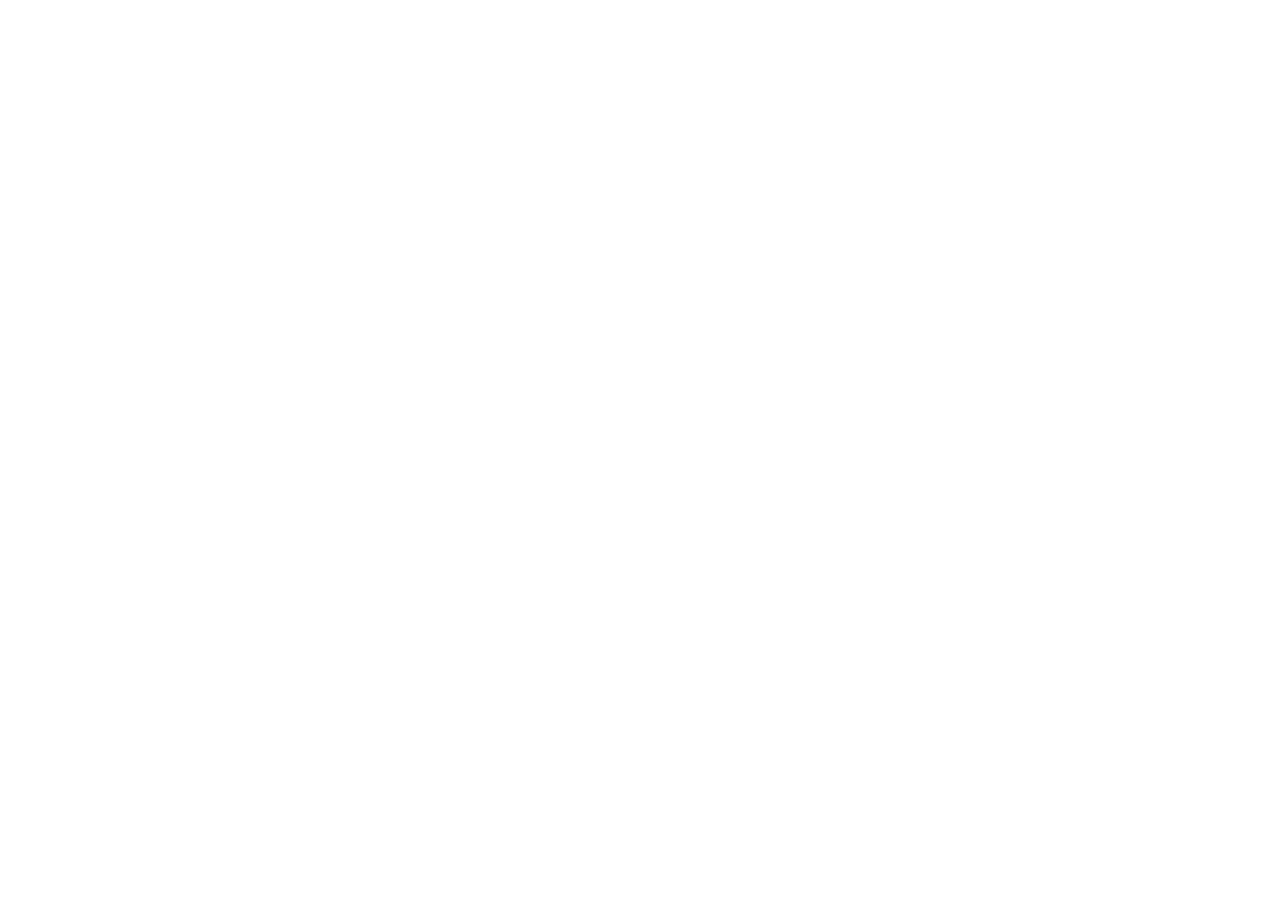
==== index.html @ e6338625 "adding initial files and psuedocode notes" ====
<!DOCTYPE html>
<html lang="en">
<head>
    <meta charset="UTF-8">
    <meta name="viewport" content="width=device-width, initial-scale=1.0">
    <meta http-equiv="X-UA-Compatible" content="ie=edge">
    <link rel="stylesheet" href="https://stackpath.bootstrapcdn.com/bootstrap/4.3.1/css/bootstrap.min.css" 
    integrity="sha384-ggOyR0iXCbMQv3Xipma34MD+dH/1fQ784/j6cY/iJTQUOhcWr7x9JvoRxT2MZw1T" crossorigin="anonymous">
    <link rel="stylesheet" type="text/css" href="assets/css/style.css">

    <script src="https://cdnjs.cloudflare.com/ajax/libs/jquery/3.2.1/jquery.min.js"></script>
    <script src="assets/javascript/app.js"></script>
    <title>Trivial Trivia</title>
</head>
<body>
    
</body>
</html>
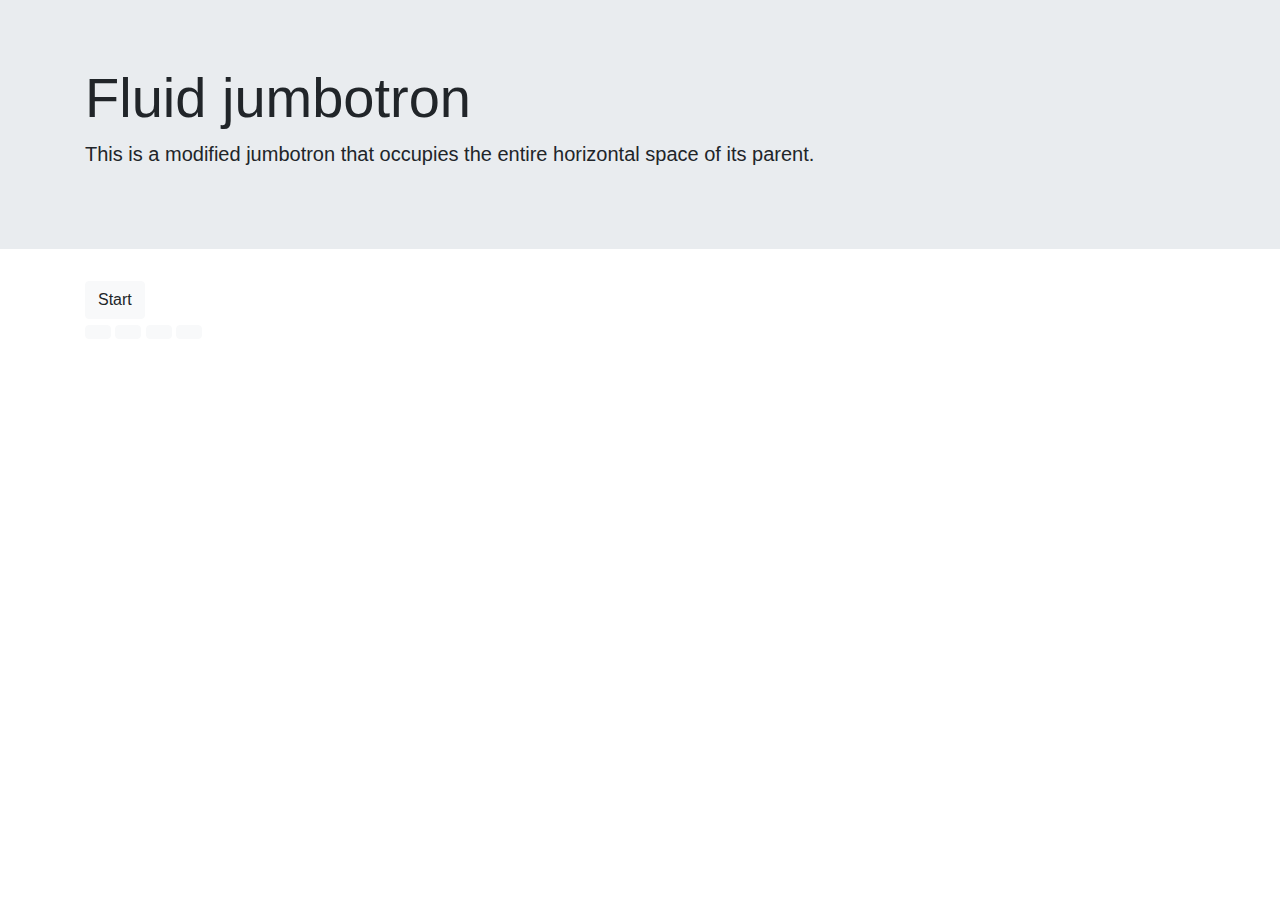
==== commit 7141773f: "started logic of the game, initial buttons, and object setup for questions" ====
--- a/index.html
+++ b/index.html
@@ -1,18 +1,45 @@
 <!DOCTYPE html>
 <html lang="en">
+
 <head>
     <meta charset="UTF-8">
     <meta name="viewport" content="width=device-width, initial-scale=1.0">
     <meta http-equiv="X-UA-Compatible" content="ie=edge">
-    <link rel="stylesheet" href="https://stackpath.bootstrapcdn.com/bootstrap/4.3.1/css/bootstrap.min.css" 
-    integrity="sha384-ggOyR0iXCbMQv3Xipma34MD+dH/1fQ784/j6cY/iJTQUOhcWr7x9JvoRxT2MZw1T" crossorigin="anonymous">
+    <link rel="stylesheet" href="https://stackpath.bootstrapcdn.com/bootstrap/4.3.1/css/bootstrap.min.css"
+        integrity="sha384-ggOyR0iXCbMQv3Xipma34MD+dH/1fQ784/j6cY/iJTQUOhcWr7x9JvoRxT2MZw1T" crossorigin="anonymous">
     <link rel="stylesheet" type="text/css" href="assets/css/style.css">
 
     <script src="https://cdnjs.cloudflare.com/ajax/libs/jquery/3.2.1/jquery.min.js"></script>
     <script src="assets/javascript/app.js"></script>
     <title>Trivial Trivia</title>
 </head>
+
 <body>
-    
+
+    <div class="jumbotron jumbotron-fluid">
+        <div class="container">
+            <h1 class="display-4">Fluid jumbotron</h1>
+            <p class="lead">This is a modified jumbotron that occupies the entire horizontal space of its parent.</p>
+        </div>
+    </div>
+    <div class="container">
+        <div class="row">
+            <div class="col-lg-12" id="timer"></div>
+            <div class="col-lg-12" id="question">
+                <button class="btn btn-light" id="start">Start</button>
+            </div>
+            <div class="col-lg-12" id="gifs"></div>
+            <div class="col-lg-12" id="answers">
+                <button class="btn btn-light qbtn" id="q0"></button>
+                <button class="btn btn-light qbtn" id="q1"></button>
+                <button class="btn btn-light qbtn" id="q2"></button>
+                <button class="btn btn-light qbtn" id="q3"></button>
+            </div>
+        </div>
+    </div>
+
+    </div>
+
 </body>
+
 </html>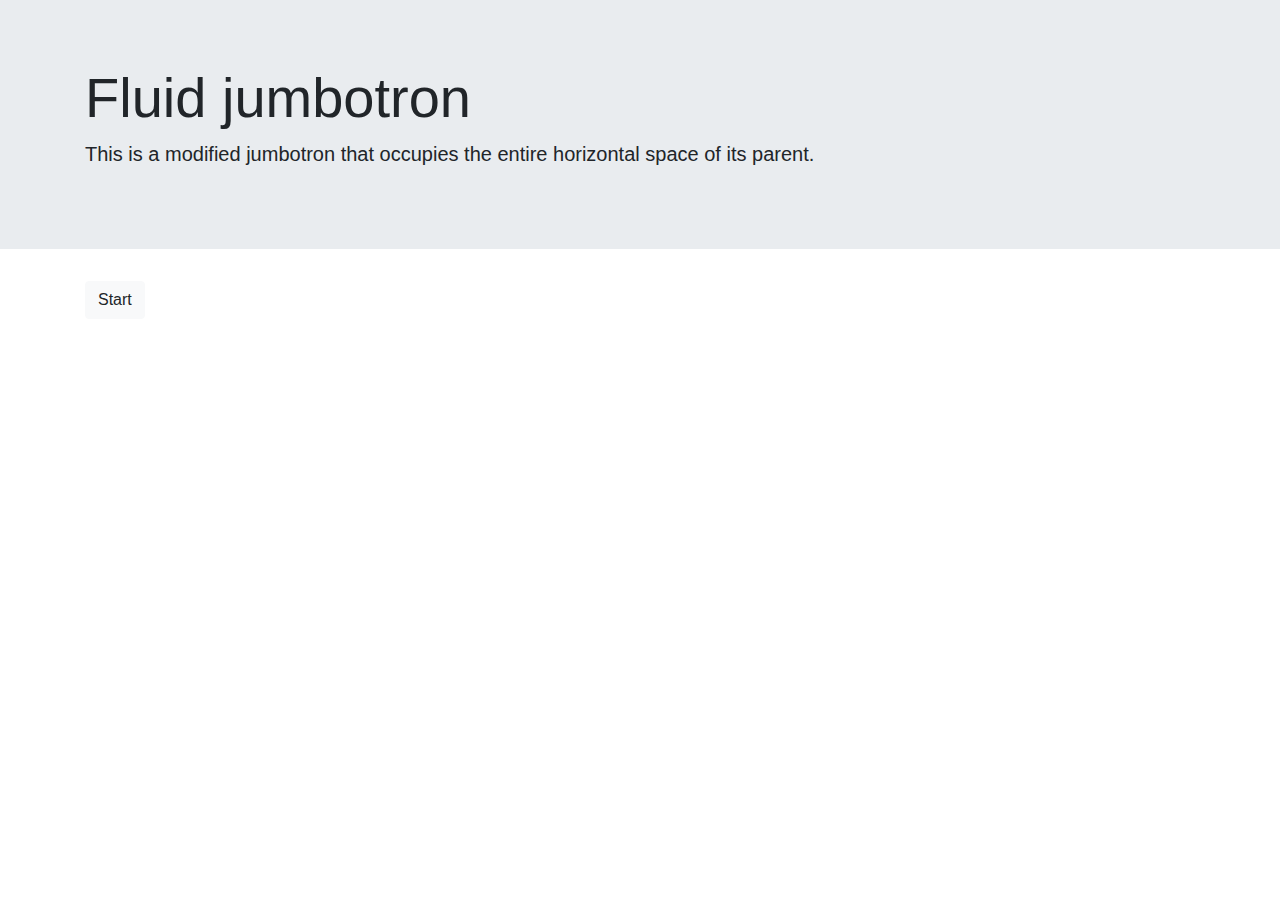
==== commit ef7fa862: "updated logic of game and added questions" ====
--- a/index.html
+++ b/index.html
@@ -28,12 +28,16 @@
             <div class="col-lg-12" id="question">
                 <button class="btn btn-light" id="start">Start</button>
             </div>
+            <div class="col-lg-12" id="result"></div>
             <div class="col-lg-12" id="gifs"></div>
             <div class="col-lg-12" id="answers">
                 <button class="btn btn-light qbtn" id="q0"></button>
                 <button class="btn btn-light qbtn" id="q1"></button>
                 <button class="btn btn-light qbtn" id="q2"></button>
                 <button class="btn btn-light qbtn" id="q3"></button>
+            </div>
+            <div class="col-lg-12">
+                <button class="btn btn-light reset">Reset</button>
             </div>
         </div>
     </div>
--- a/assets/css/style.css
+++ b/assets/css/style.css
@@ -0,0 +1,3 @@
+.qbtn, .reset{
+    visibility: hidden;
+}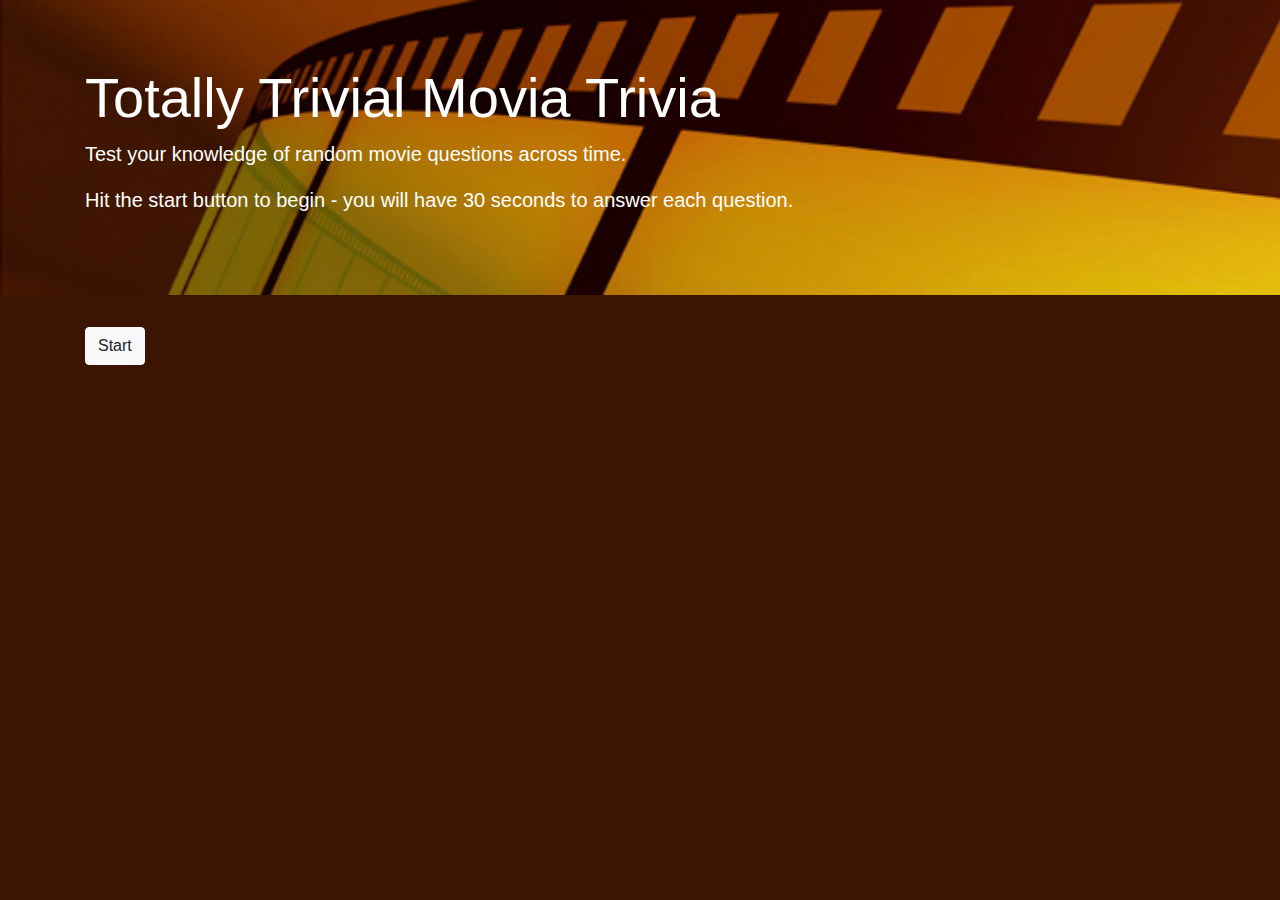
==== commit 53e26c0a: "updated formatting on background" ====
--- a/index.html
+++ b/index.html
@@ -18,13 +18,13 @@
 
     <div class="jumbotron jumbotron-fluid">
         <div class="container">
-            <h1 class="display-4">Fluid jumbotron</h1>
-            <p class="lead">This is a modified jumbotron that occupies the entire horizontal space of its parent.</p>
+            <h1 class="display-4">Totally Trivial Movia Trivia</h1>
+            <p class="lead">Test your knowledge of random movie questions across time.</p>
+            <p class="lead">Hit the start button to begin - you will have 30 seconds to answer each question.</p>
         </div>
     </div>
     <div class="container">
         <div class="row">
-            <div class="col-lg-12" id="timer"></div>
             <div class="col-lg-12" id="question">
                 <button class="btn btn-light" id="start">Start</button>
             </div>
@@ -37,6 +37,7 @@
                 <button class="btn btn-light qbtn" id="q3"></button>
             </div>
             <div class="col-lg-12">
+                <div class="col-lg-12" id="timer"></div>
                 <button class="btn btn-light reset">Reset</button>
             </div>
         </div>
--- a/assets/css/style.css
+++ b/assets/css/style.css
@@ -1,3 +1,15 @@
 .qbtn, .reset{
     visibility: hidden;
+}
+.jumbotron{
+    background-image: url("../images/movieReel.jpg");
+    background-repeat: no-repeat;
+    background-size: cover;
+    color: white;
+}
+body{
+    background-color: #3B1502;
+}
+.row{
+    color: white;
 }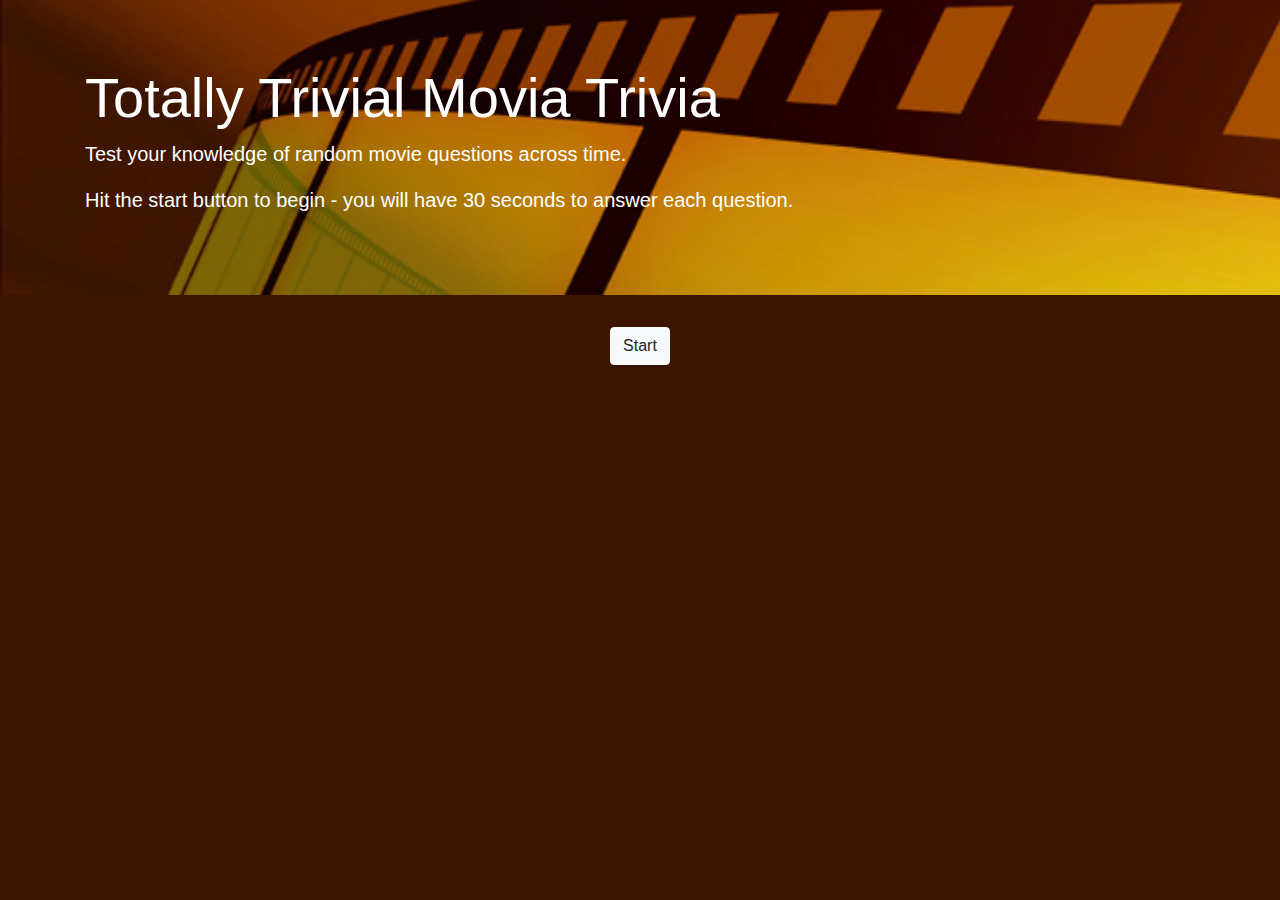
==== commit 2d067a54: "added gif images and updated logic to display them" ====
--- a/index.html
+++ b/index.html
@@ -39,6 +39,7 @@
             <div class="col-lg-12">
                 <div class="col-lg-12" id="timer"></div>
                 <button class="btn btn-light reset">Reset</button>
+                
             </div>
         </div>
     </div>
--- a/assets/css/style.css
+++ b/assets/css/style.css
@@ -12,4 +12,8 @@
 }
 .row{
     color: white;
+    text-align: center;
+}
+img{
+    max-width: 30%;
 }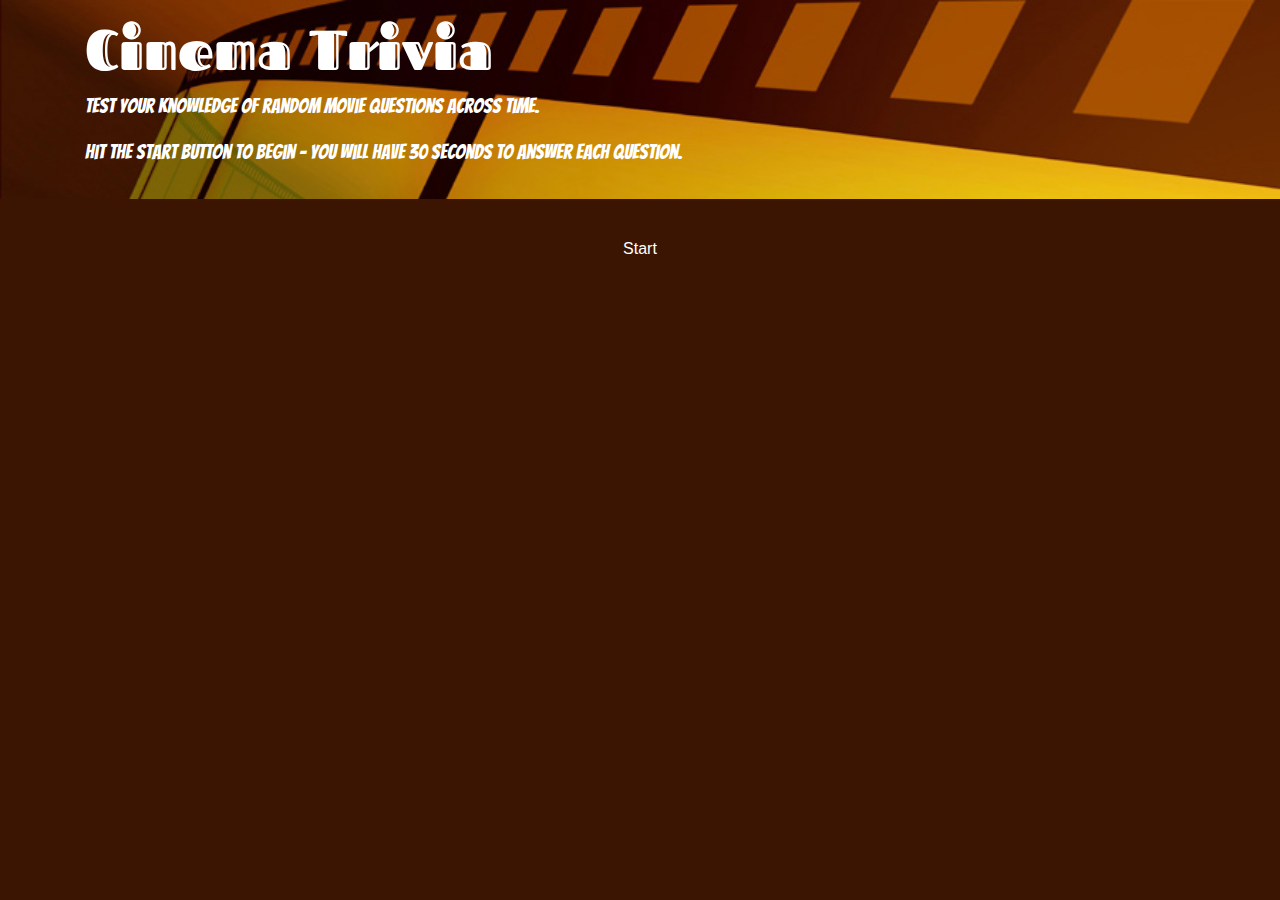
==== commit cd72db5f: "updated some fonts and added game ending gifs" ====
--- a/index.html
+++ b/index.html
@@ -5,6 +5,7 @@
     <meta charset="UTF-8">
     <meta name="viewport" content="width=device-width, initial-scale=1.0">
     <meta http-equiv="X-UA-Compatible" content="ie=edge">
+    <link href="https://fonts.googleapis.com/css?family=Bangers|Fascinate+Inline&display=swap" rel="stylesheet">
     <link rel="stylesheet" href="https://stackpath.bootstrapcdn.com/bootstrap/4.3.1/css/bootstrap.min.css"
         integrity="sha384-ggOyR0iXCbMQv3Xipma34MD+dH/1fQ784/j6cY/iJTQUOhcWr7x9JvoRxT2MZw1T" crossorigin="anonymous">
     <link rel="stylesheet" type="text/css" href="assets/css/style.css">
@@ -18,7 +19,7 @@
 
     <div class="jumbotron jumbotron-fluid">
         <div class="container">
-            <h1 class="display-4">Totally Trivial Movia Trivia</h1>
+            <h1 class="display-4">Cinema Trivia</h1>
             <p class="lead">Test your knowledge of random movie questions across time.</p>
             <p class="lead">Hit the start button to begin - you will have 30 seconds to answer each question.</p>
         </div>
@@ -31,9 +32,9 @@
             <div class="col-lg-12" id="result"></div>
             <div class="col-lg-12" id="gifs"></div>
             <div class="col-lg-12" id="answers">
-                <button class="btn btn-light qbtn" id="q0"></button>
-                <button class="btn btn-light qbtn" id="q1"></button>
-                <button class="btn btn-light qbtn" id="q2"></button>
+                <button class="btn btn-light qbtn" id="q0"></button><br>
+                <button class="btn btn-light qbtn" id="q1"></button><br>
+                <button class="btn btn-light qbtn" id="q2"></button><br>
                 <button class="btn btn-light qbtn" id="q3"></button>
             </div>
             <div class="col-lg-12">
--- a/assets/css/style.css
+++ b/assets/css/style.css
@@ -6,6 +6,7 @@
     background-repeat: no-repeat;
     background-size: cover;
     color: white;
+    padding: 1rem 2rem;
 }
 body{
     background-color: #3B1502;
@@ -16,4 +17,22 @@
 }
 img{
     max-width: 30%;
-}+}
+.btn{
+    width: 30%;
+    background-color: #3B1502;
+    color: white;
+    border-style: none;
+    border-radius: 0;
+}
+.btn:hover{
+    background-color: #DAA30A;
+    color: black;
+}
+.display-4{
+    font-family: 'Fascinate Inline', cursive;
+}
+p{
+    font-family: 'Bangers', cursive;
+}
+
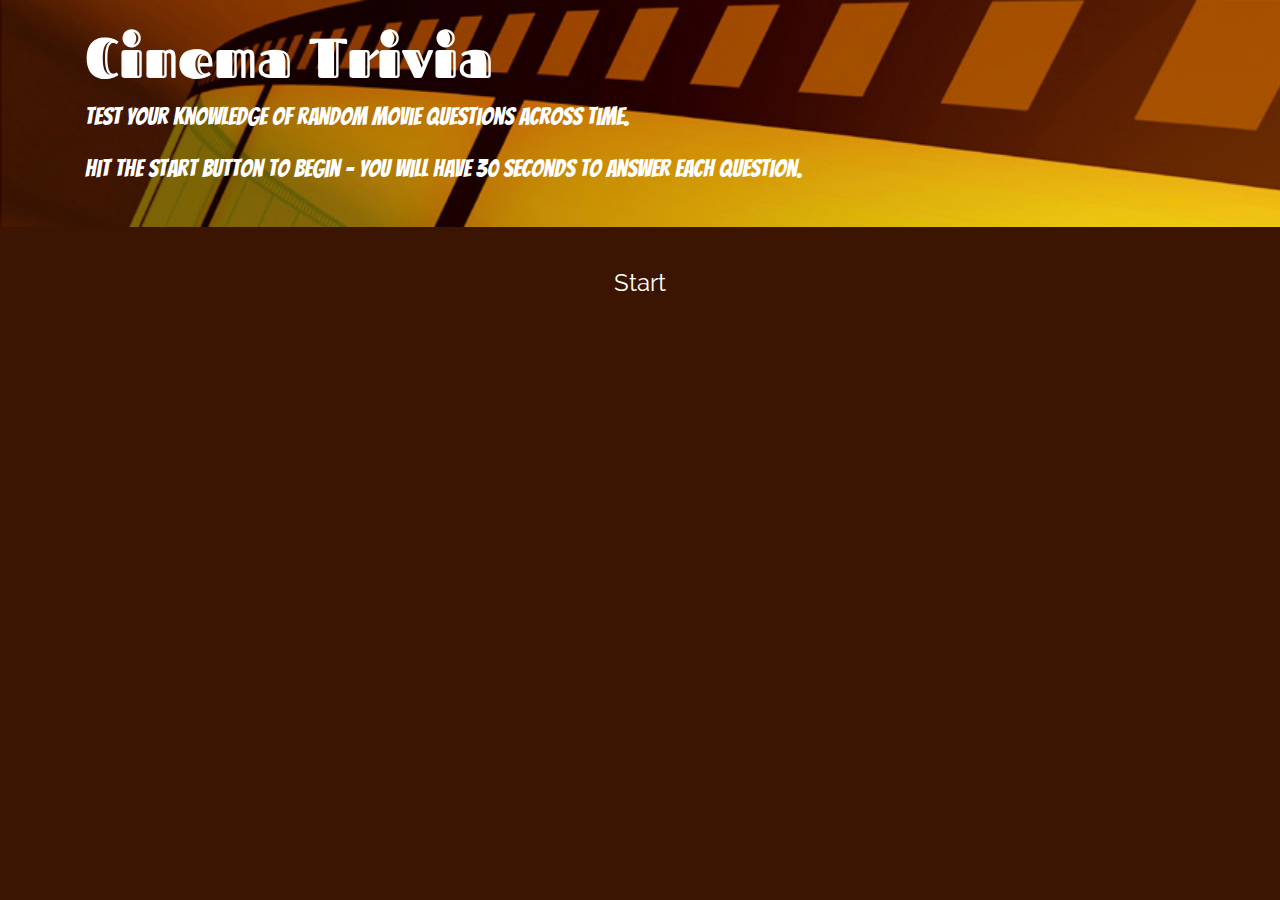
==== commit 84db9a71: "updated fonts for buttons" ====
--- a/index.html
+++ b/index.html
@@ -5,7 +5,7 @@
     <meta charset="UTF-8">
     <meta name="viewport" content="width=device-width, initial-scale=1.0">
     <meta http-equiv="X-UA-Compatible" content="ie=edge">
-    <link href="https://fonts.googleapis.com/css?family=Bangers|Fascinate+Inline&display=swap" rel="stylesheet">
+    <link href="https://fonts.googleapis.com/css?family=Bangers|Fascinate+Inline|Raleway&display=swap" rel="stylesheet">
     <link rel="stylesheet" href="https://stackpath.bootstrapcdn.com/bootstrap/4.3.1/css/bootstrap.min.css"
         integrity="sha384-ggOyR0iXCbMQv3Xipma34MD+dH/1fQ784/j6cY/iJTQUOhcWr7x9JvoRxT2MZw1T" crossorigin="anonymous">
     <link rel="stylesheet" type="text/css" href="assets/css/style.css">
--- a/assets/css/style.css
+++ b/assets/css/style.css
@@ -6,7 +6,7 @@
     background-repeat: no-repeat;
     background-size: cover;
     color: white;
-    padding: 1rem 2rem;
+    padding: 1.5rem 2rem;
 }
 body{
     background-color: #3B1502;
@@ -24,6 +24,8 @@
     color: white;
     border-style: none;
     border-radius: 0;
+    font-family: 'Raleway', sans-serif;
+    font-size: 1.5rem;
 }
 .btn:hover{
     background-color: #DAA30A;
@@ -35,4 +37,10 @@
 p{
     font-family: 'Bangers', cursive;
 }
+.lead{
+    font-size: 1.5rem;
+}
+h2{
+    font-family: 'Raleway', sans-serif;
+}
 
